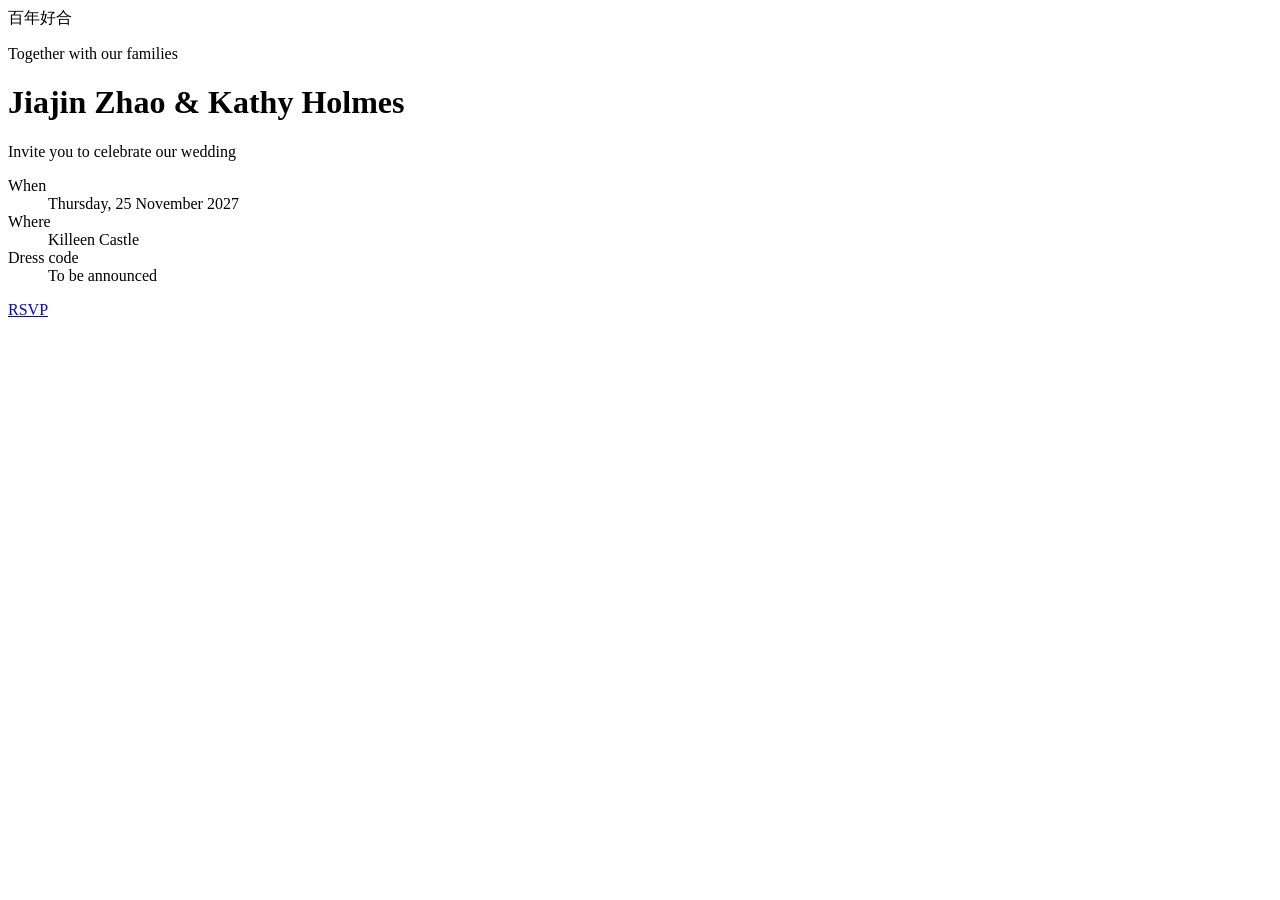
==== public/index.html @ 476e7fb0 "Build wedding invitation and RSVP site" ====
<!doctype html>
<html lang="en">
<head>
  <meta charset="utf-8">
  <meta name="viewport" content="width=device-width, initial-scale=1">
  <meta name="theme-color" content="#f6ecda">
  <title>Jiajin Zhao &amp; Kathy Holmes · Wedding Invitation</title>
  <link rel="stylesheet" href="/style.css">
</head>
<body>
  <main class="card invitation">
    <span class="blessing" lang="zh-Hans" aria-label="A hundred years of harmony">百年好合</span>
    <div class="invitation-content">
      <p class="eyebrow">Together with our families</p>
      <h1>Jiajin Zhao <span>&amp;</span> Kathy Holmes</h1>
      <p class="intro">Invite you to celebrate our wedding</p>
      <dl class="details">
        <div><dt>When</dt><dd><time datetime="2027-11-25">Thursday, 25 November 2027</time></dd></div>
        <div><dt>Where</dt><dd>Killeen Castle</dd></div>
        <div><dt>Dress code</dt><dd>To be announced</dd></div>
      </dl>
      <a class="button" href="/rsvp/">RSVP</a>
    </div>
  </main>
</body>
</html>
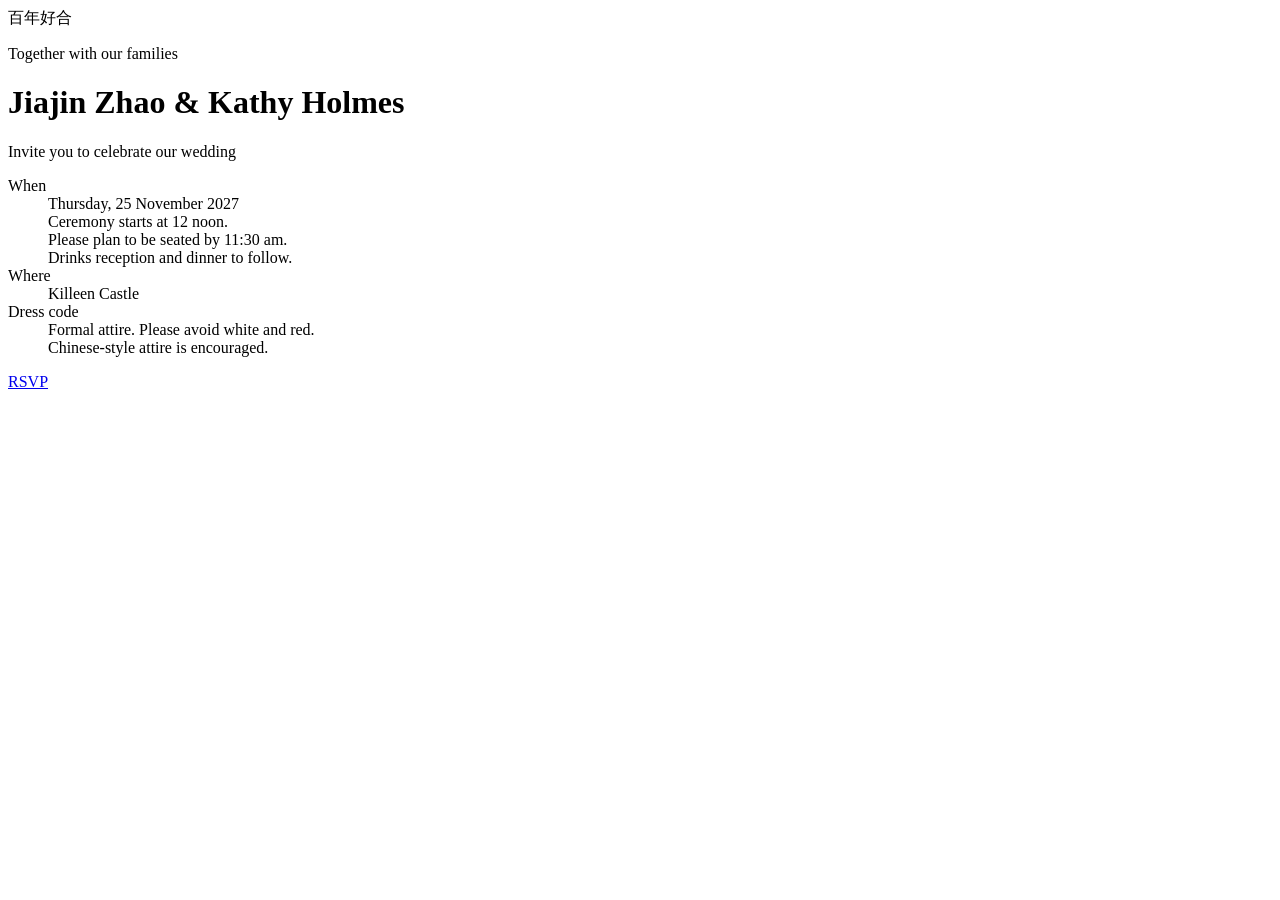
==== commit e908b58c: "Add wedding schedule and guest RSVP details" ====
--- a/public/index.html
+++ b/public/index.html
@@ -15,9 +15,15 @@
       <h1>Jiajin Zhao <span>&amp;</span> Kathy Holmes</h1>
       <p class="intro">Invite you to celebrate our wedding</p>
       <dl class="details">
-        <div><dt>When</dt><dd><time datetime="2027-11-25">Thursday, 25 November 2027</time></dd></div>
+        <div>
+          <dt>When</dt>
+          <dd><time datetime="2027-11-25">Thursday, 25 November 2027</time></dd>
+          <dd>Ceremony starts at <time datetime="12:00">12 noon</time>.</dd>
+          <dd>Please plan to be seated by <time datetime="11:30">11:30 am</time>.</dd>
+          <dd>Drinks reception and dinner to follow.</dd>
+        </div>
         <div><dt>Where</dt><dd>Killeen Castle</dd></div>
-        <div><dt>Dress code</dt><dd>To be announced</dd></div>
+        <div><dt>Dress code</dt><dd>Formal attire. Please avoid white and red.<br>Chinese-style attire is encouraged.</dd></div>
       </dl>
       <a class="button" href="/rsvp/">RSVP</a>
     </div>
